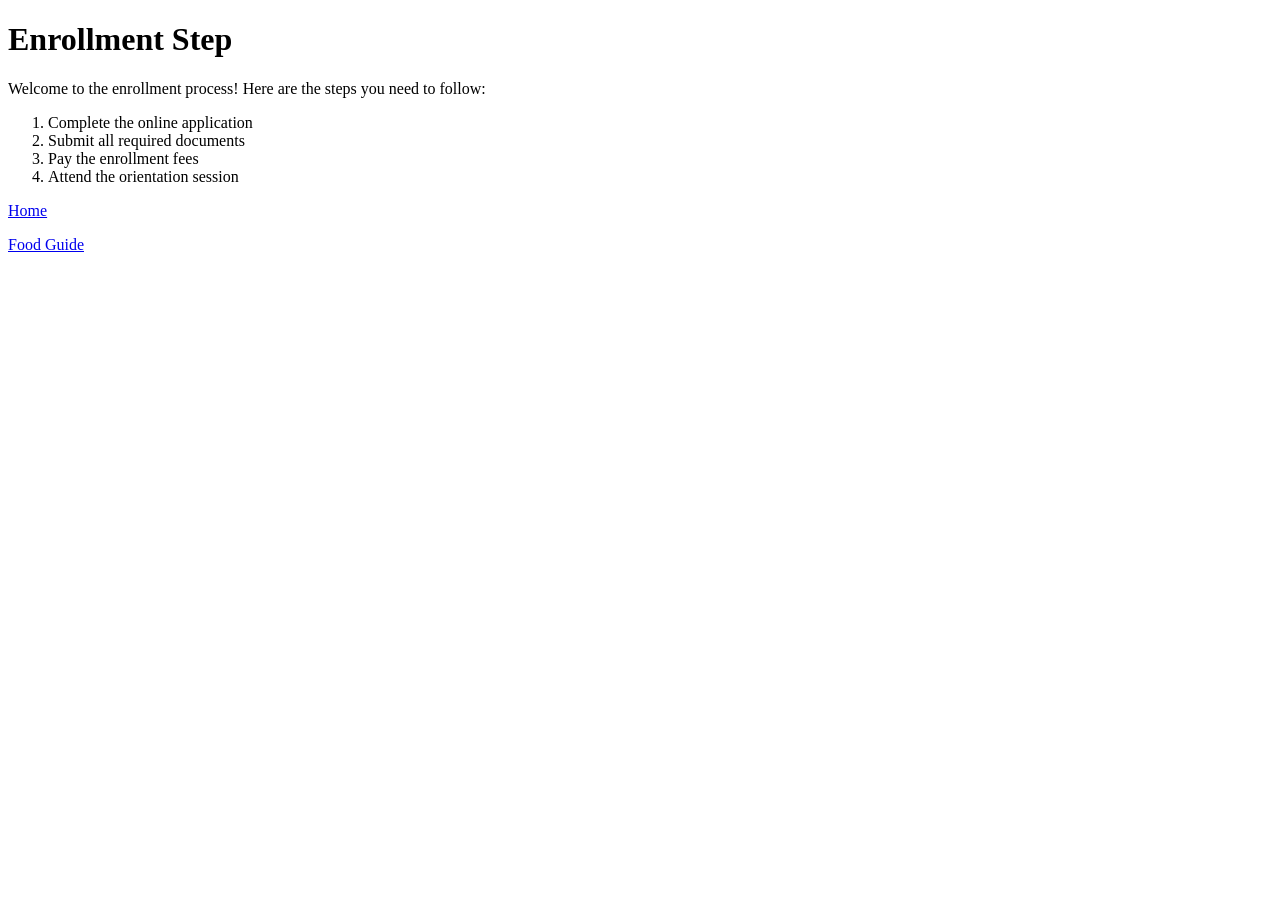
==== guides/enrollment.html @ 1beca5d8 "Initial commit" ====
<!DOCTYPE html>
<html lang="en">
<head>
    <meta charset="UTF-8">
    <meta name="viewport" content="width=device-width, initial-scale=1.0">
    <title>Enrollment Guide</title>
</head>
<body>
    <h1>Enrollment Step</h1>

    <p>
        Welcome to the enrollment process! Here are the steps you need to follow:
    </p>

    <ol>
        <li>Complete the online application</li>
        <li>Submit all required documents</li>
        <li>Pay the enrollment fees</li>
        <li>Attend the orientation session</li>
    </ol>
    
    <!--Back home: up one folder-->
    <p><a href="../index.html">Home</a></p> 

    <!--Back to food: same folder-->
    <p><a href="food.html">Food Guide</a></p>
        

    
</body>
</html>
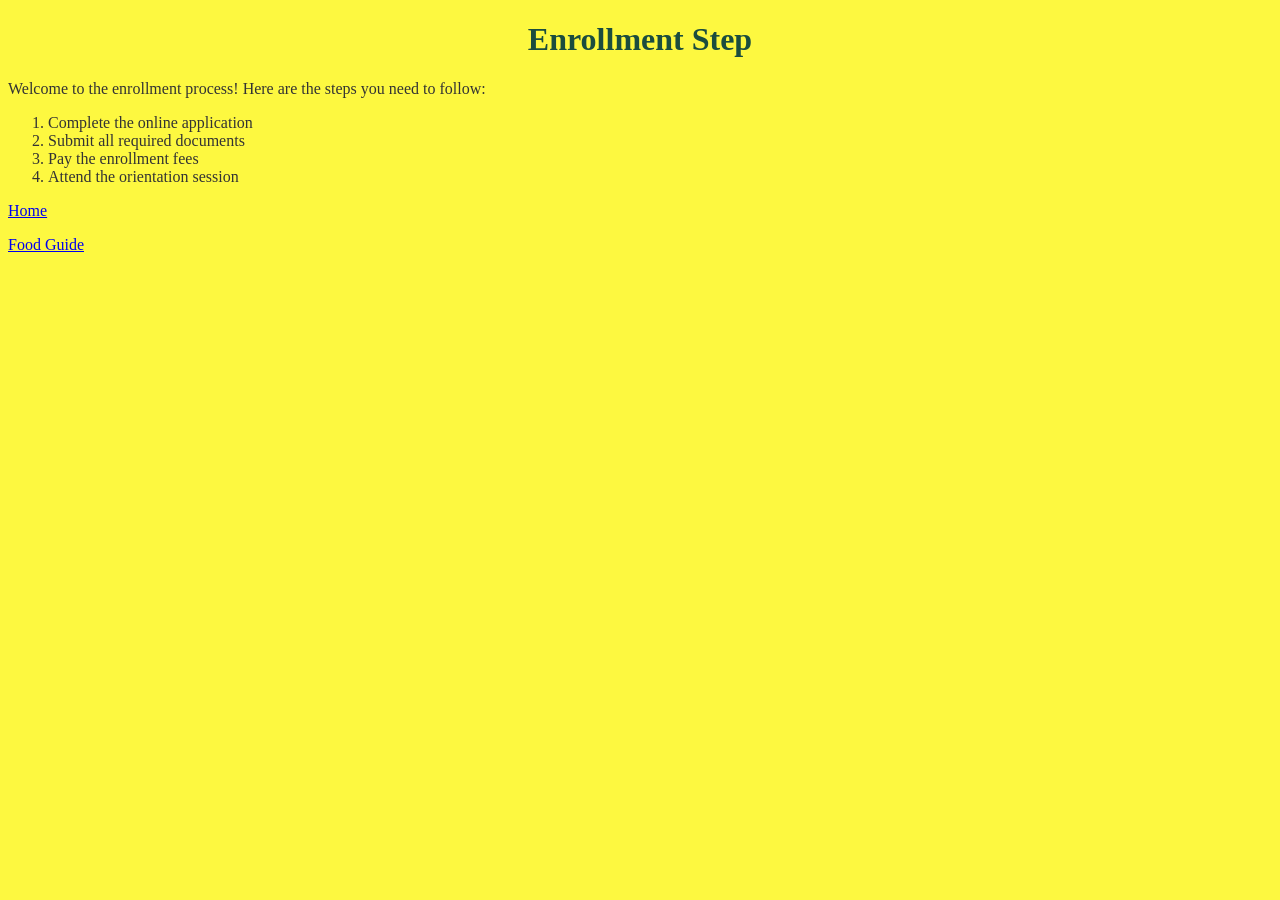
==== commit cd77753d: "Add stylesheet link to enrollment guide" ====
--- a/guides/enrollment.html
+++ b/guides/enrollment.html
@@ -3,6 +3,7 @@
 <head>
     <meta charset="UTF-8">
     <meta name="viewport" content="width=device-width, initial-scale=1.0">
+     <link rel="stylesheet" href="../styles.css">
     <title>Enrollment Guide</title>
 </head>
 <body>
@@ -28,4 +29,4 @@
 
     
 </body>
-</html>+</html>
--- a/styles.css
+++ b/styles.css
@@ -0,0 +1,28 @@
+body{
+    font-family: 'Times New Roman', Times, serif;
+    color: #333333;
+    background-color: #FDF840;
+
+}
+
+h1, h2 {
+    color: #1B4D3E;
+
+}
+h1{
+    text-align: center;
+}
+.intro{
+    font-size: 20px;
+
+}
+.tip{
+    background-color: #FFF4CC;
+    padding: 16px;
+    border: 2px solid #E0A800;
+    margin: 24px 0;
+
+}
+img{
+    border: 4px solid #1b4d3e;
+}
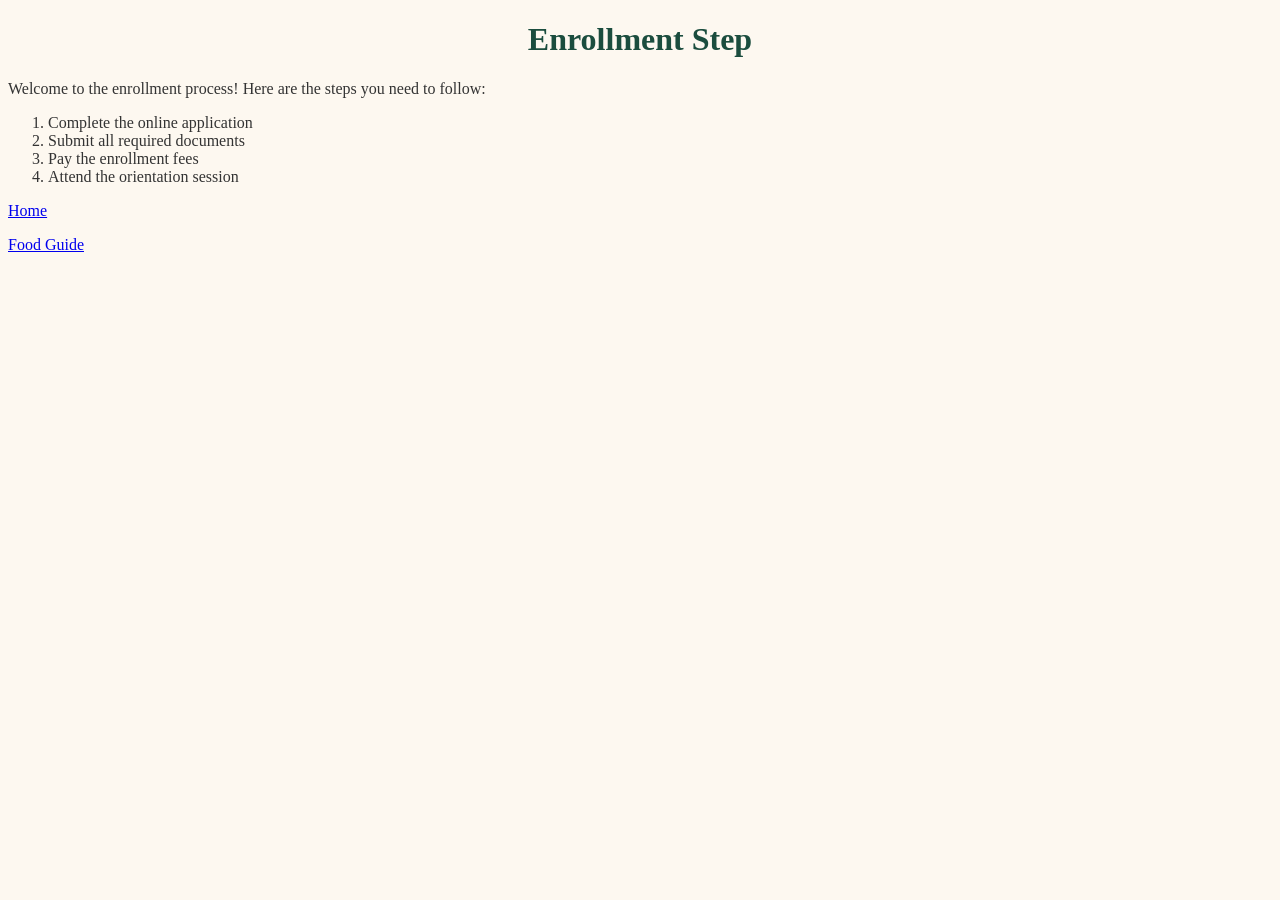
==== commit 274a57f8: "Fix HTML formatting and ensure proper closing tags" ====
--- a/guides/enrollment.html
+++ b/guides/enrollment.html
@@ -3,7 +3,7 @@
 <head>
     <meta charset="UTF-8">
     <meta name="viewport" content="width=device-width, initial-scale=1.0">
-     <link rel="stylesheet" href="../styles.css">
+    <link rel="stylesheet" href="../styles.css">
     <title>Enrollment Guide</title>
 </head>
 <body>
--- a/styles.css
+++ b/styles.css
@@ -1,7 +1,7 @@
 body{
     font-family: 'Times New Roman', Times, serif;
     color: #333333;
-    background-color: #FDF840;
+    background-color: #FDF8f0;
 
 }
 
